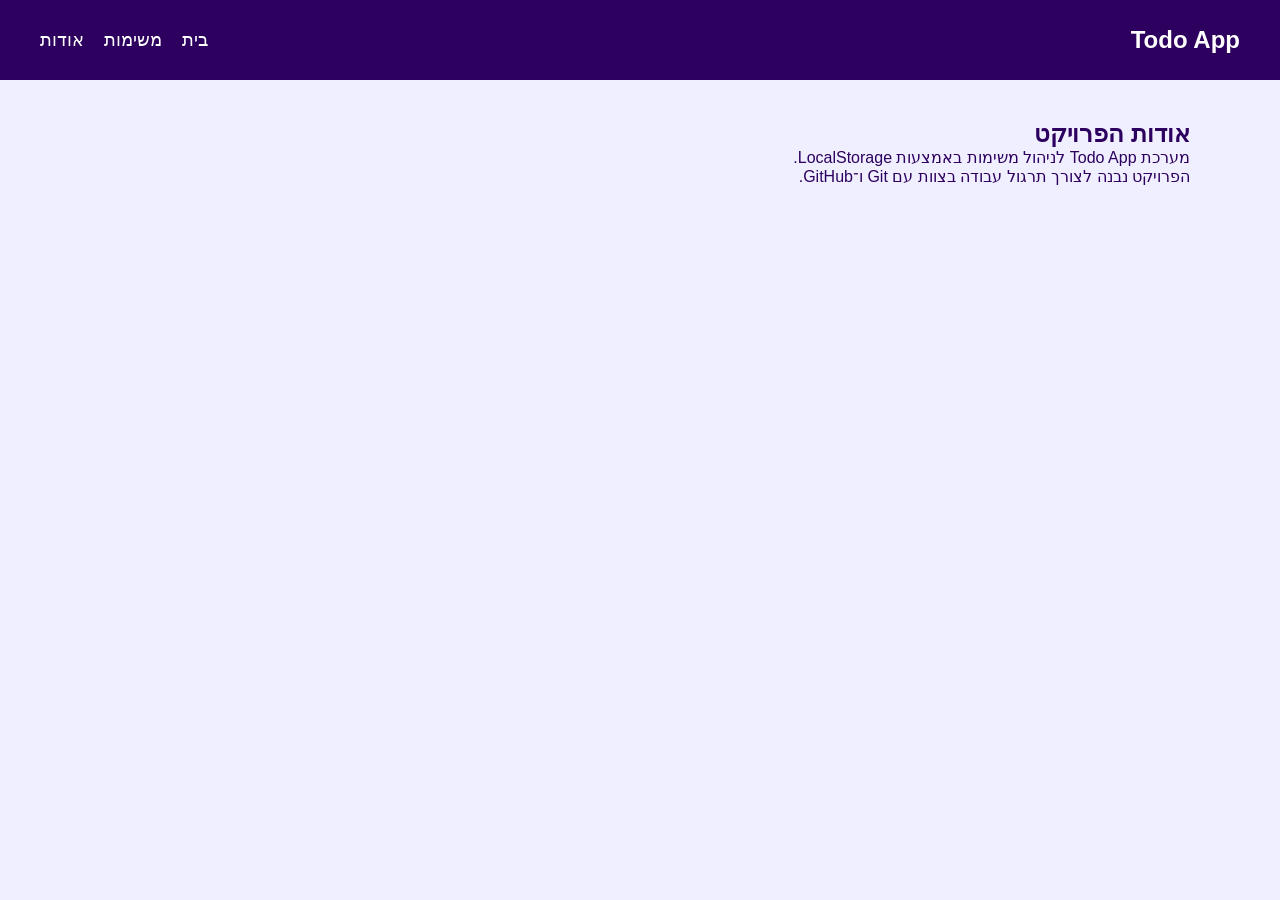
==== about.html @ 980c8f27 "init commit" ====
<!DOCTYPE html>
<html lang="he" dir="rtl">
<head>
  <meta charset="UTF-8" />
  <meta name="viewport" content="width=device-width, initial-scale=1.0" />

  <title>About</title>

  <link rel="stylesheet" href="./css/style.css" />
  <link rel="stylesheet" href="./css/navbar.css" />
</head>
<body>

  <nav class="navbar">
    <div class="logo">Todo App</div>

    <ul class="nav-links">
      <li><a href="./index.html">בית</a></li>
      <li><a href="./tasks.html">משימות</a></li>
      <li><a href="./about.html">אודות</a></li>
    </ul>
  </nav>

  <main class="container">
    <section class="about-page">
      <h1>אודות הפרויקט</h1>

      <p>
        מערכת Todo App לניהול משימות באמצעות LocalStorage.
      </p>

      <p>
        הפרויקט נבנה לצורך תרגול עבודה בצוות עם Git ו־GitHub.
      </p>
    </section>
  </main>

  <script src="./js/navbar.js"></script>
</body>
</html>
---- css/style.css ----
* {
  margin: 0;
  padding: 0;
  box-sizing: border-box;
}

body {
  font-family: Arial, sans-serif;
  background: #f0efff;
  color: #2d005f;
}

.container {
  width: 90%;
  max-width: 1100px;
  margin: auto;
  padding: 40px 0;
}

.hero {
  text-align: center;
  margin-top: 120px;
}

.hero h1 {
  font-size: 48px;
  margin-bottom: 20px;
}

.hero p {
  font-size: 20px;
  margin-bottom: 30px;
}

.btn {
  display: inline-block;
  padding: 14px 28px;
  background: #8222f3;
  color: white;
  text-decoration: none;
  border-radius: 10px;
}
---- css/navbar.css ----
.navbar {
  width: 100%;
  height: 80px;
  background: #2d005f;

  display: flex;
  align-items: center;
  justify-content: space-between;

  padding: 0 40px;
}

.logo {
  color: white;
  font-size: 24px;
  font-weight: bold;
}

.nav-links {
  display: flex;
  gap: 20px;
  list-style: none;
}

.nav-links a {
  color: white;
  text-decoration: none;
  font-size: 18px;
}
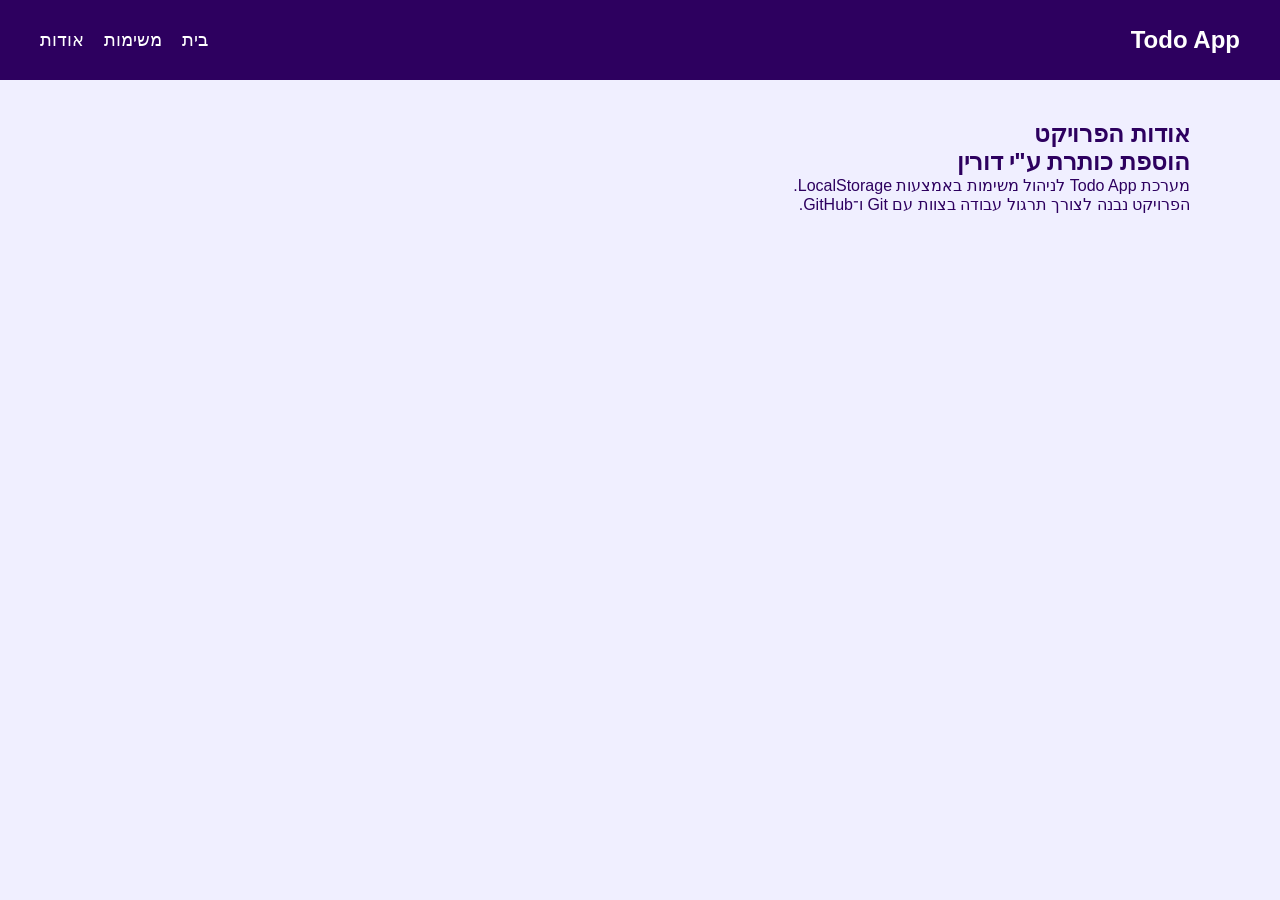
==== commit 3ba3f7a3: "add h2" ====
--- a/about.html
+++ b/about.html
@@ -24,6 +24,7 @@
   <main class="container">
     <section class="about-page">
       <h1>אודות הפרויקט</h1>
+      <h2>הוספת כותרת ע"י דורין</h2>
 
       <p>
         מערכת Todo App לניהול משימות באמצעות LocalStorage.
